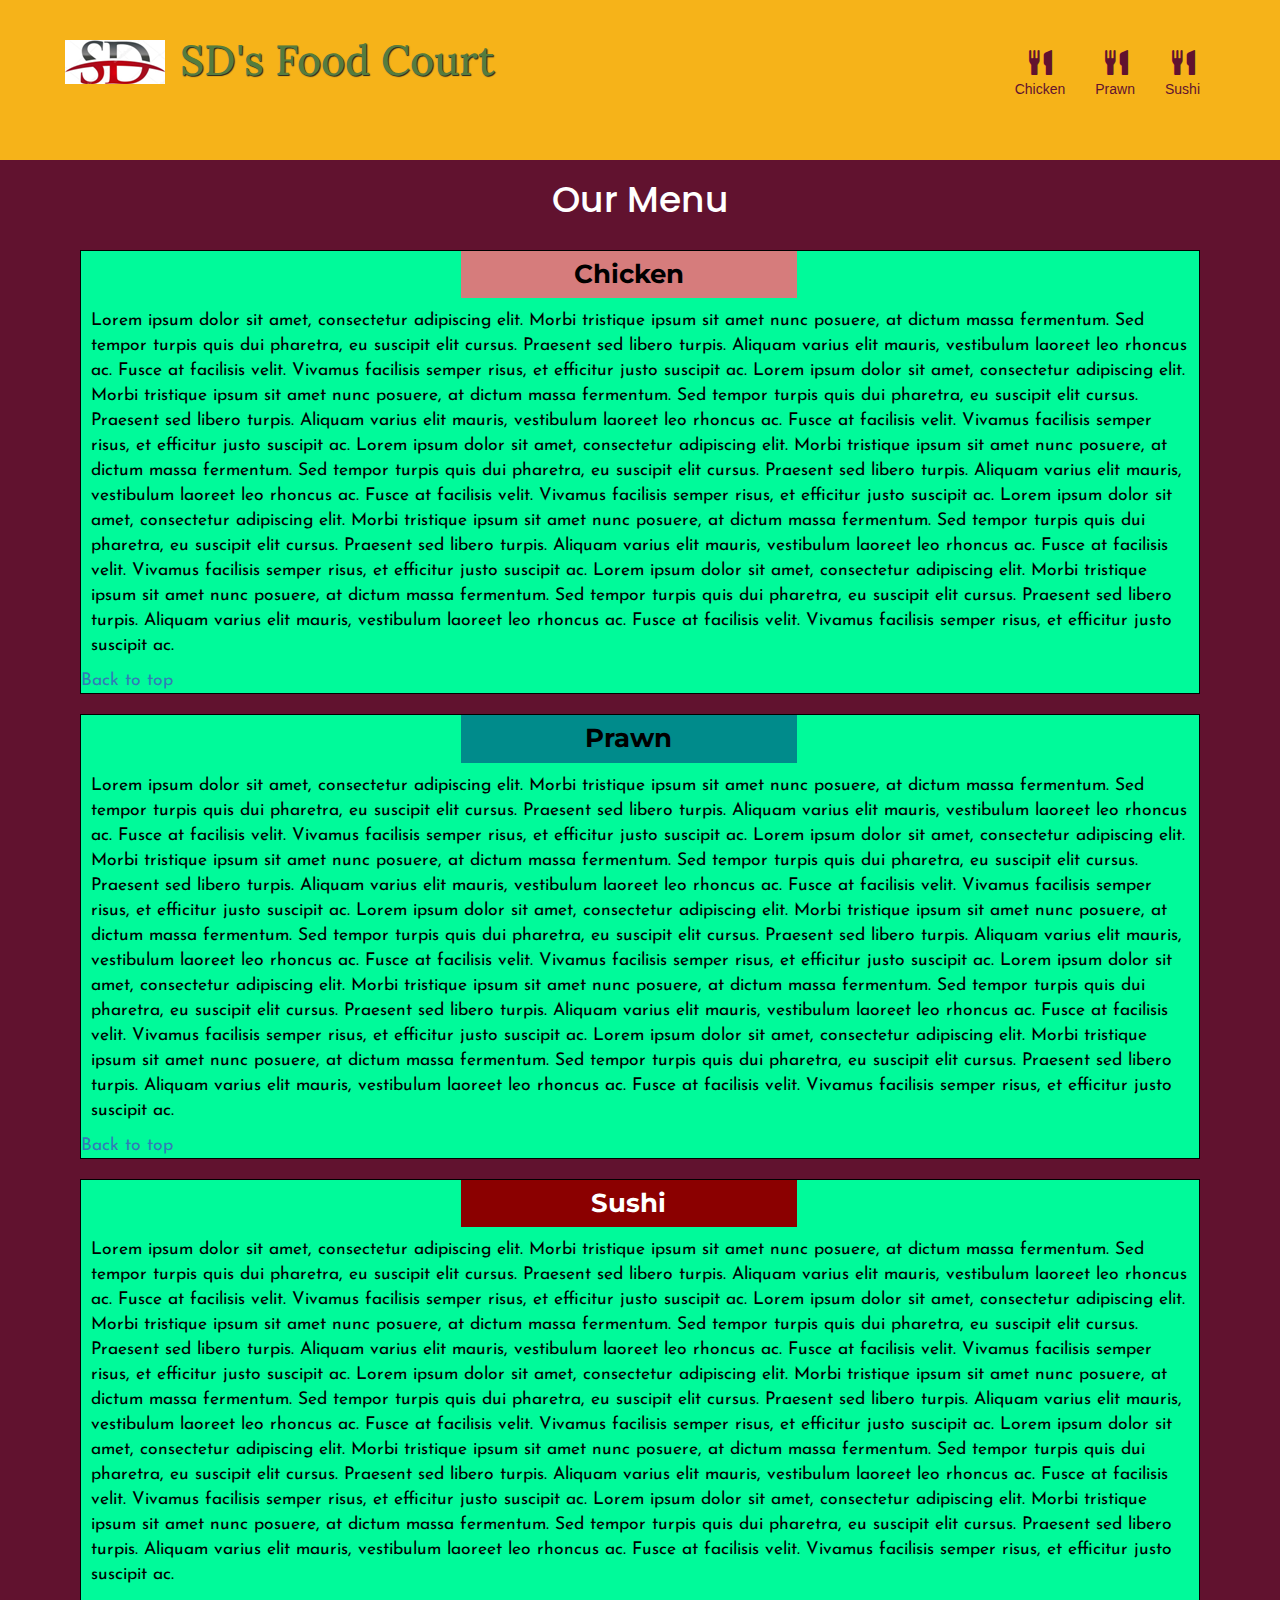
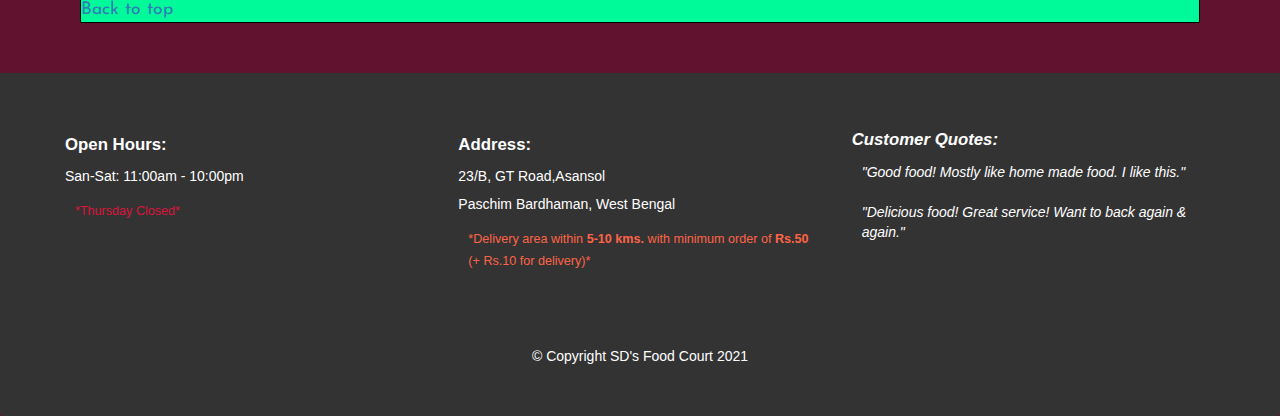
==== JavaScript/index.html @ 8bb0c707 "Solution of module4 assignment" ====
<!DOCTYPE html>
<html>
<head>
	<meta charset="utf-8">
	<meta name="viewport" content="width=device-width, initial-scale=1">
	
	<link rel="stylesheet" href="css/bootstrap.min.css">
    <link rel="stylesheet" href="css/style.css">
    <link rel="preconnect" href="https://fonts.gstatic.com">
	<link href="https://fonts.googleapis.com/css2?family=Montserrat:wght@300;700&family=Poppins:wght@800&family=Yeon+Sung&display=swap" rel="stylesheet">

	<link rel="preconnect" href="https://fonts.gstatic.com">
	<link href="https://fonts.googleapis.com/css2?family=Lora:wght@500&display=swap" rel="stylesheet">

	<link rel="preconnect" href="https://fonts.gstatic.com">
	<link href="https://fonts.googleapis.com/css2?family=Josefin+Sans:wght@500&display=swap" rel="stylesheet">
	
	<title>Assignment solution for module 3</title>
</head>
<body>

<!-- *** Start of Header *** -->	
    <header>
    <nav id="header-nav" class="navbar navbar-default">
      <div class="container">
        <div class="navbar-header">
        	<a href="index.html" class="pull-left visible-md visible-lg">
        		<div id="logo-img" alt="Logo"></div>
        	</a>
          <div class="navbar-brand">
            <a href="index.html"><h1>SD's Food Court</h1></a>
          </div> <!-- END OF .navbar-brand--> 

          <button type="button" class="navbar-toggle collapsed" data-toggle="collapse" data-target="#collapsable-nav" 
          aria-expanded="false">
            <span class="sr-only">Toggle navigation</span>
            <span class="icon-bar"></span>
            <span class="icon-bar"></span>
            <span class="icon-bar"></span>
          </button>
        </div> <!-- END OF .navbar-header-->
        
        <div id="collapsable-nav" class="collapse navbar-collapse">
           <ul id="nav-list" class="nav navbar-nav navbar-right">
            <li>
              <a href="#"><span class="glyphicon glyphicon-cutlery"></span><br class="hidden-xs">Chicken</a>
              <hr class="visible-xs">
            </li>            
            <li>
              <a href="#"><span class="glyphicon glyphicon-cutlery"></span><br class="hidden-xs">Prawn</a>
              <hr class="visible-xs">
            </li>
            <li>
              <a href="#"><span class="glyphicon glyphicon-cutlery"></span><br class="hidden-xs">Sushi</a>
              <hr class="visible-xs">
            </li>

        <!--    <li id="phone" class="hidden-xs">
            	<a href="tel:123-456-789">
            		<span class="glyphicon glyphicon-phone">123-456-789</span>
            	</a>
            	<div>*Food on call*</div>           	
            </li> -->
          </ul> 
        </div> <!-- END OF #collapsable-nav-->
      </div> <!-- END OF .header>container -->
    </nav> <!-- END OF #header-nav-->
  	</header>

  	<!-- <div id="call-btn" class="text-center visible-xs">
  		<a href="call:123-456-789">
  			<span class="glyphicon glyphicon-phone"></span>
  			123-456-789
  		</a>
  	</div> <!-- END OF #call-btn-->
  	<!-- <div id="xs-deliver" class="text-center visible-xs">
  		*Food on call*
  	</div> --> <!-- END OF #xs-deliver-->  

<!-- *** End of Header *** -->

<!-- *** Start of home page/main-content *** -->

  	<!-- <div id="main-content" class="container">
  		<div class="jumbotron">
  			<img src="images/jumbotron_768.jpg" alt="Hotel picture" class="img-responsive visible-xs">
  		</div>
  	</div>  -->

	<h1 class="text-center">Our Menu</h1>

	<div id="main-content" class="row container">
	<div id="chicken-div" class="col-xs-12" >
		<section>
		<div id="chicken">
			Chicken
		</div>
		<p>
			Lorem ipsum dolor sit amet, consectetur adipiscing elit. Morbi tristique ipsum sit amet nunc posuere, at dictum massa fermentum. Sed tempor turpis quis dui pharetra, eu suscipit elit cursus. Praesent sed libero turpis. Aliquam varius elit mauris, vestibulum laoreet leo rhoncus ac. Fusce at facilisis velit. Vivamus facilisis semper risus, et efficitur justo suscipit ac. Lorem ipsum dolor sit amet, consectetur adipiscing elit. Morbi tristique ipsum sit amet nunc posuere, at dictum massa fermentum. Sed tempor turpis quis dui pharetra, eu suscipit elit cursus. Praesent sed libero turpis. Aliquam varius elit mauris, vestibulum laoreet leo rhoncus ac. Fusce at facilisis velit. Vivamus facilisis semper risus, et efficitur justo suscipit ac. Lorem ipsum dolor sit amet, consectetur adipiscing elit. Morbi tristique ipsum sit amet nunc posuere, at dictum massa fermentum. Sed tempor turpis quis dui pharetra, eu suscipit elit cursus. Praesent sed libero turpis. Aliquam varius elit mauris, vestibulum laoreet leo rhoncus ac. Fusce at facilisis velit. Vivamus facilisis semper risus, et efficitur justo suscipit ac. Lorem ipsum dolor sit amet, consectetur adipiscing elit. Morbi tristique ipsum sit amet nunc posuere, at dictum massa fermentum. Sed tempor turpis quis dui pharetra, eu suscipit elit cursus. Praesent sed libero turpis. Aliquam varius elit mauris, vestibulum laoreet leo rhoncus ac. Fusce at facilisis velit. Vivamus facilisis semper risus, et efficitur justo suscipit ac. Lorem ipsum dolor sit amet, consectetur adipiscing elit. Morbi tristique ipsum sit amet nunc posuere, at dictum massa fermentum. Sed tempor turpis quis dui pharetra, eu suscipit elit cursus. Praesent sed libero turpis. Aliquam varius elit mauris, vestibulum laoreet leo rhoncus ac. Fusce at facilisis velit. Vivamus facilisis semper risus, et efficitur justo suscipit ac.
		</p>
		<a href="#top">Back to top</a>
		</section>
	</div> <!-- END OF #chicken-div-->

	<div id="prawn-div" class="col-xs-12" >
		<section>
		<div id="prawn">
			Prawn
		</div>
		<p>
			Lorem ipsum dolor sit amet, consectetur adipiscing elit. Morbi tristique ipsum sit amet nunc posuere, at dictum massa fermentum. Sed tempor turpis quis dui pharetra, eu suscipit elit cursus. Praesent sed libero turpis. Aliquam varius elit mauris, vestibulum laoreet leo rhoncus ac. Fusce at facilisis velit. Vivamus facilisis semper risus, et efficitur justo suscipit ac. Lorem ipsum dolor sit amet, consectetur adipiscing elit. Morbi tristique ipsum sit amet nunc posuere, at dictum massa fermentum. Sed tempor turpis quis dui pharetra, eu suscipit elit cursus. Praesent sed libero turpis. Aliquam varius elit mauris, vestibulum laoreet leo rhoncus ac. Fusce at facilisis velit. Vivamus facilisis semper risus, et efficitur justo suscipit ac. Lorem ipsum dolor sit amet, consectetur adipiscing elit. Morbi tristique ipsum sit amet nunc posuere, at dictum massa fermentum. Sed tempor turpis quis dui pharetra, eu suscipit elit cursus. Praesent sed libero turpis. Aliquam varius elit mauris, vestibulum laoreet leo rhoncus ac. Fusce at facilisis velit. Vivamus facilisis semper risus, et efficitur justo suscipit ac. Lorem ipsum dolor sit amet, consectetur adipiscing elit. Morbi tristique ipsum sit amet nunc posuere, at dictum massa fermentum. Sed tempor turpis quis dui pharetra, eu suscipit elit cursus. Praesent sed libero turpis. Aliquam varius elit mauris, vestibulum laoreet leo rhoncus ac. Fusce at facilisis velit. Vivamus facilisis semper risus, et efficitur justo suscipit ac. Lorem ipsum dolor sit amet, consectetur adipiscing elit. Morbi tristique ipsum sit amet nunc posuere, at dictum massa fermentum. Sed tempor turpis quis dui pharetra, eu suscipit elit cursus. Praesent sed libero turpis. Aliquam varius elit mauris, vestibulum laoreet leo rhoncus ac. Fusce at facilisis velit. Vivamus facilisis semper risus, et efficitur justo suscipit ac.
		</p>
		<a href="#top">Back to top</a>
		</section>
	</div> <!-- END OF #prawn-div-->

	<div id="sushi-div" class="col-xs-12" >
		<section>
		<div id="sushi">
			Sushi
		</div>
		<p>
			Lorem ipsum dolor sit amet, consectetur adipiscing elit. Morbi tristique ipsum sit amet nunc posuere, at dictum massa fermentum. Sed tempor turpis quis dui pharetra, eu suscipit elit cursus. Praesent sed libero turpis. Aliquam varius elit mauris, vestibulum laoreet leo rhoncus ac. Fusce at facilisis velit. Vivamus facilisis semper risus, et efficitur justo suscipit ac. Lorem ipsum dolor sit amet, consectetur adipiscing elit. Morbi tristique ipsum sit amet nunc posuere, at dictum massa fermentum. Sed tempor turpis quis dui pharetra, eu suscipit elit cursus. Praesent sed libero turpis. Aliquam varius elit mauris, vestibulum laoreet leo rhoncus ac. Fusce at facilisis velit. Vivamus facilisis semper risus, et efficitur justo suscipit ac. Lorem ipsum dolor sit amet, consectetur adipiscing elit. Morbi tristique ipsum sit amet nunc posuere, at dictum massa fermentum. Sed tempor turpis quis dui pharetra, eu suscipit elit cursus. Praesent sed libero turpis. Aliquam varius elit mauris, vestibulum laoreet leo rhoncus ac. Fusce at facilisis velit. Vivamus facilisis semper risus, et efficitur justo suscipit ac. Lorem ipsum dolor sit amet, consectetur adipiscing elit. Morbi tristique ipsum sit amet nunc posuere, at dictum massa fermentum. Sed tempor turpis quis dui pharetra, eu suscipit elit cursus. Praesent sed libero turpis. Aliquam varius elit mauris, vestibulum laoreet leo rhoncus ac. Fusce at facilisis velit. Vivamus facilisis semper risus, et efficitur justo suscipit ac. Lorem ipsum dolor sit amet, consectetur adipiscing elit. Morbi tristique ipsum sit amet nunc posuere, at dictum massa fermentum. Sed tempor turpis quis dui pharetra, eu suscipit elit cursus. Praesent sed libero turpis. Aliquam varius elit mauris, vestibulum laoreet leo rhoncus ac. Fusce at facilisis velit. Vivamus facilisis semper risus, et efficitur justo suscipit ac.
		</p>
		<a href="#top">Back to top</a>
		</section>
	</div> <!-- END OF #sushi-div-->
	</div> <!-- END OF .row-->

<!-- *** End of Home page/main-content *** -->


<!--- *** Start of Footer *** -->
<footer class="panel-footer">
	<div class="container">
		<div class="row">
			<section id="hours" class="col-sm-4">
				<span>Open Hours:</span> <br>
				San-Sat: 11:00am - 10:00pm<br>
				<p>*Thursday Closed*</p><br>
				<hr class="visible-xs">
			</section>
			<section id="address" class="col-sm-4">
				<span>Address:</span> <br>
				23/B, GT Road,Asansol<br>
				Paschim Bardhaman, West Bengal<br>
				<p>*Delivery area within <b>5-10 kms.</b> with minimum order of <b>Rs.50</b> (+ Rs.10 for delivery)*</p><br>
				<hr class="visible-xs">
			</section>
			<section id="testimonials" class="col-sm-4">
				<span>Customer Quotes:</span> <br>
				<p>"Good food! Mostly like home made food. I like this."</p>
				<p>"Delicious food! Great service! Want to back again & again."</p>
			</section>
		</div> <!-- END OF .panel-footer>row -->
		<div class="text-center">&copy; Copyright SD's Food Court 2021</div>
	</div> <!-- END OF .panel-footer>container -->
</footer> <!-- END OF .panel-footer-->


<!--- *** End of Footer *** -->
	<script src="js/jquery-3.5.1.min.js"></script>
	<script src="js/bootstrap.min.js"></script>
  	<script src="js/script.js"></script>
</body>
</html>
---- JavaScript/css/style.css ----
/* Base Styles */

* {
	box-sizing: border-box;
}

body {
	background-image: url("background.jpg");
	background-color: #61122f;

}

.text-center{
	text-align: center;
	color: #fff;
}

/*** HEADER ***/

.navbar-header button.navbar-toggle, .navbar-header .icon-bar {
  border: 1px solid #61122f;
}
.navbar-header button.navbar-toggle {
  clear: both;
  margin-top: -30px;
}
.navbar-brand {
  font-size: 2em;
  border: 0 0 10px 10px;
  color: #FFFFFF;
  font-family: 'Yeon Sung', cursive;
}

#header-nav {
  border: 0;
  background-color: #F6B319;
  color: #FFFFFF;
  border-radius: 0;
}

.nav-header {
  background-color: #FFFFFF;
}

.nav-brand {
  color: #FFFFFF;
  font-size: 1.5em;
}

#nav-list {
  color: white;
}

hr {
  border-color: white;
}

.item {
  color: white;
  font-size: 1.2em;
  text-align: center;
}

#logo-img{
	background: url(../images/logo.png) no-repeat;
	height: 100px;
	width: 100px;
	margin: 20px 15px 0 0;
}

.navbar-brand{
	padding-top: 25px;
}

.navbar-brand h1{
	font-family: 'Lora', serif;
	color: #557c3e;
	font-size: 1.5em;
	text-transform: capitalize;	
	text-shadow: 1px 1px 1px #222;
	margin-top: 0;
	margin-bottom: 0;
	line-height: 0.75;
}

.navbar-brand a:hover, .navbar-brand a:focus{
	text-decoration: none;
}

#nav-list{
	margin-top: 15px;
}

#nav-list a{
	color: #61122f;
	text-align: center;
}

#nav-list a:hover{
	background-color: #e7e7e7;
}

#nav-list a span{
	font-size: 1.8em;
}

#phone{
	margin-top: 5px;
}

#phone a{ /*Phone number*/
	text-align: right;
	padding-bottom: 0;
}

#phone div{ /*Food on call*/
	text-align: right;
	color: #557c3e;
}


/*** END OF HEADER ***/

/*** HOME PAGE ***/

/* .container .jumbotron{
	padding: 0;
	box-shadow: 0 0 50px #3f0c1f;
	border: 2px solid black;
} */

h1 {
	font-family: 'Poppins', sans-serif;
	color: #000000;
}

p {
	padding: 10px;
	margin: 0;
}

.container {
	border: none;
	margin-left: auto;
	margin-right: auto;
	margin-top: 10px;
	margin-bottom: 10px;
	padding: 10px;
}

#chicken-div>section, #prawn-div>section, #sushi-div>section {
	border:	1px solid black;
	background-color: #00fa9a;
	width: 100%;
	height: auto;
	font-family: 'Josefin Sans', sans-serif;
	font-size: 125%;
	color: black;
	position: relative;
	overflow: auto;
}

#chicken, #prawn, #sushi {
	
	text-align: center;
	width: 30%;
	margin-left: 34%;
	font-family: 'Montserrat', sans-serif;
	font-weight: bold;
	font-size: 150%;
	margin-bottom: 0;
	margin-top: 0;
	padding: 5px;
	background-color: #D67C7C;
}

#prawn {
	background-color: #008b8b;
}

#sushi {
	background-color: #8B0000;
	color: white;
}

#chicken-div {
  margin-bottom: 10px;
  margin-top: 10px;
}

#prawn-div {
  margin-bottom: 10px;
  margin-top: 10px;
}

#sushi-div {
  margin-bottom: 10px;
  margin-top: 10px;
}

/*** END OF HOME PAGE ***/


/*** Start of footer ***/

.panel-footer{
	margin-top: 30px;
	padding-top: 35px;
	padding-bottom: 30px;
	background-color: #333;
	border-top: 0;
	color: white;
}

.panel-footer div.row{
	margin-bottom: 35px;
}

#hours, #address{
	line-height: 2;
}

#hours>span, #address>span, #testimonials>span{
	font-weight: bold;
	font-size: 1.2em;
}

#hours>p, #address p{
	color: #dc143c;
	font-size: .9em;
	line-height: 1.8em;
}

#address p{
	color: #ff6347;
}

#testimonials{
	font-style: italic;
}

#testimonials p:nth-child(2){
	margin-top: 25px;
}
/*** End of Footer ***/

/*** Medium Devices ***/
@media(min-width: 992px) and (max-width: 1199px){

}

/*** Extra small devices ***/
@media(max-width: 767px){
	.navbar-brand{
		padding-top: 15px;
		height: 80px;
	}

	.navbar-brand h1{
		padding-top: 10px;
		font-size: 8vw;
	}

	#call-btn{
		font-size: 1.5em;
		display: block;
		margin: 0 20px;
		padding: 10px;
		border: 2px solid #fff;
		background-color: #F6B319;
		color: #61122f;
	}

	#xs-deliver{
		margin-top: 5px;
		font-size: 1.2em;
		letter-spacing: 0.1em;
		text-transform: capitalize;
	}

	.panel-footer section{
		margin-bottom: 35px;
		text-align: center;
	}
	.panel-footer section:nth-child(3){
		margin-bottom: 0;
	}

	.panel-footer hr{
		width: 100%;
	}
}

/*** Super extra small devices (e.g. moto G4, ihone 4 etc.) ***/

@media(max-width: 480px){
	#chicken, #prawn, #sushi{
		font-size: 5vw;
	}

	.navbar-brand h1{
		padding-top: 5px;
		font-size: 10vw;
	}

}
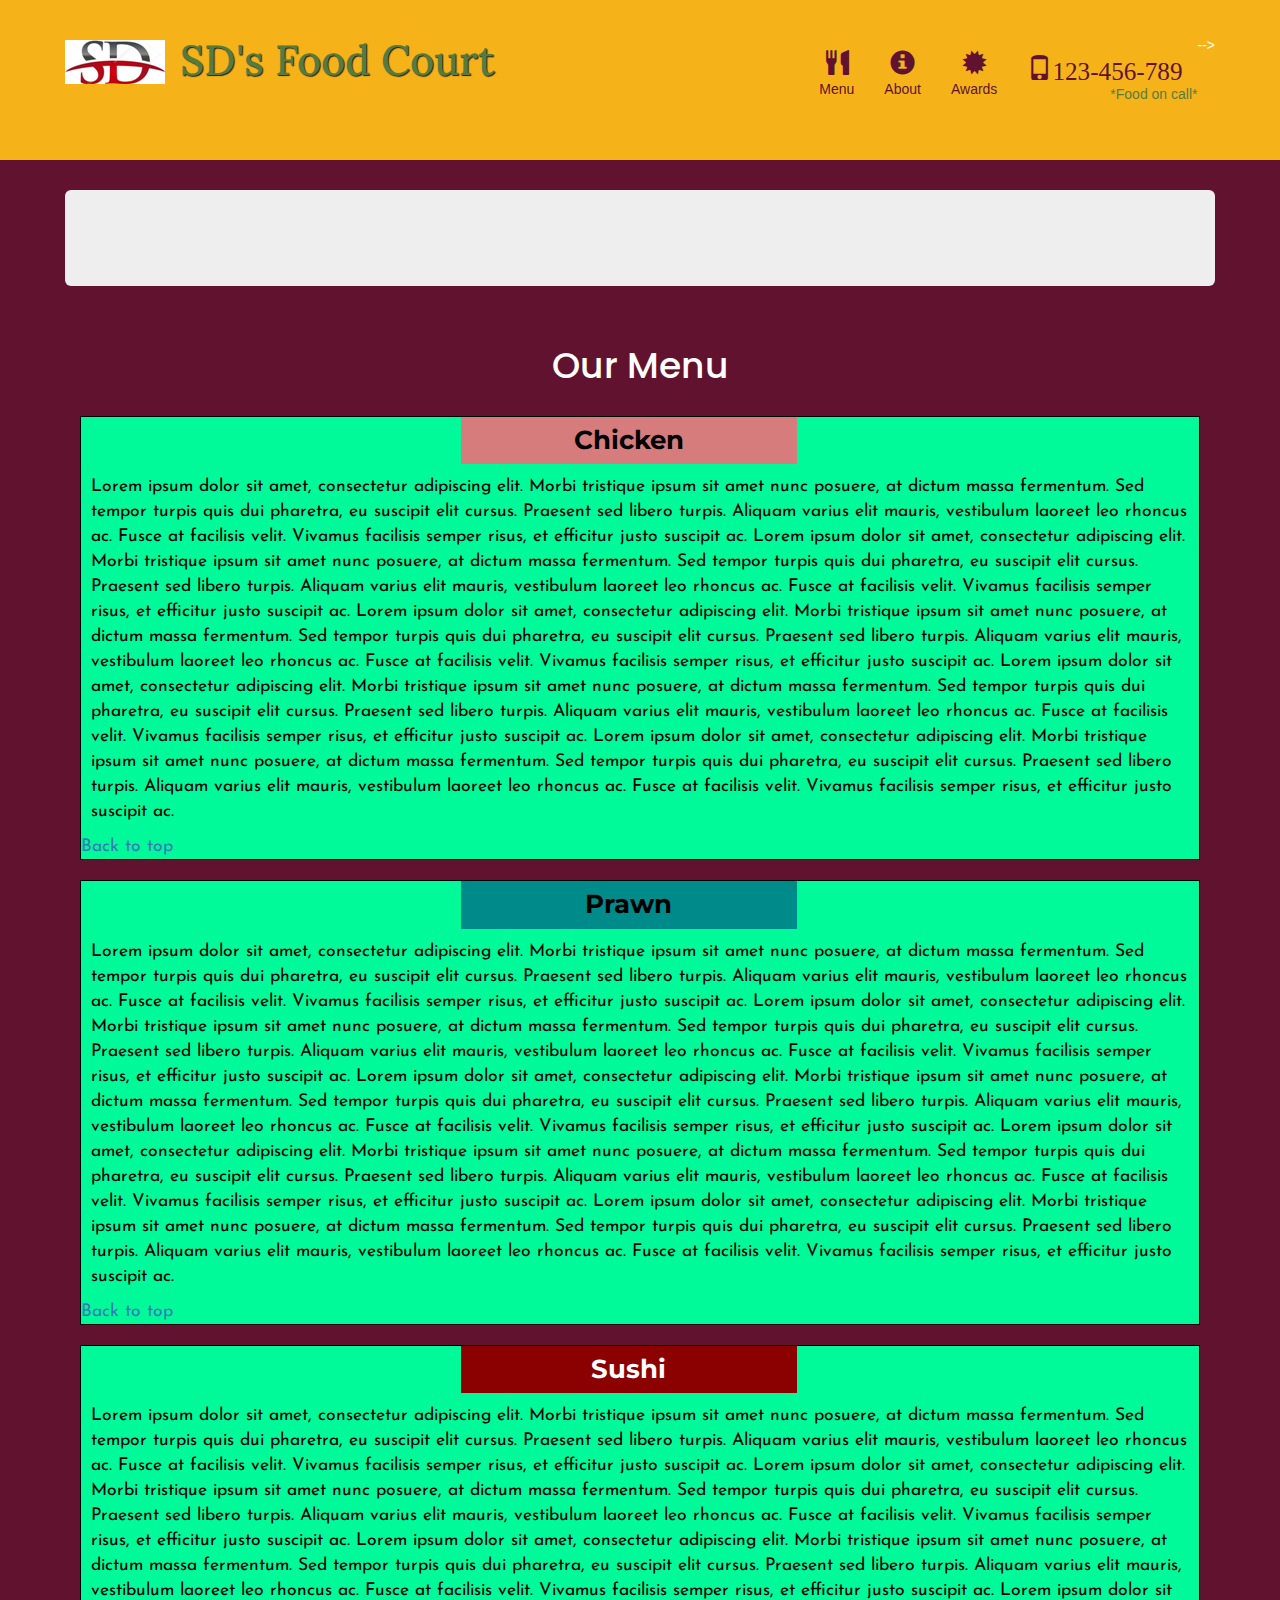
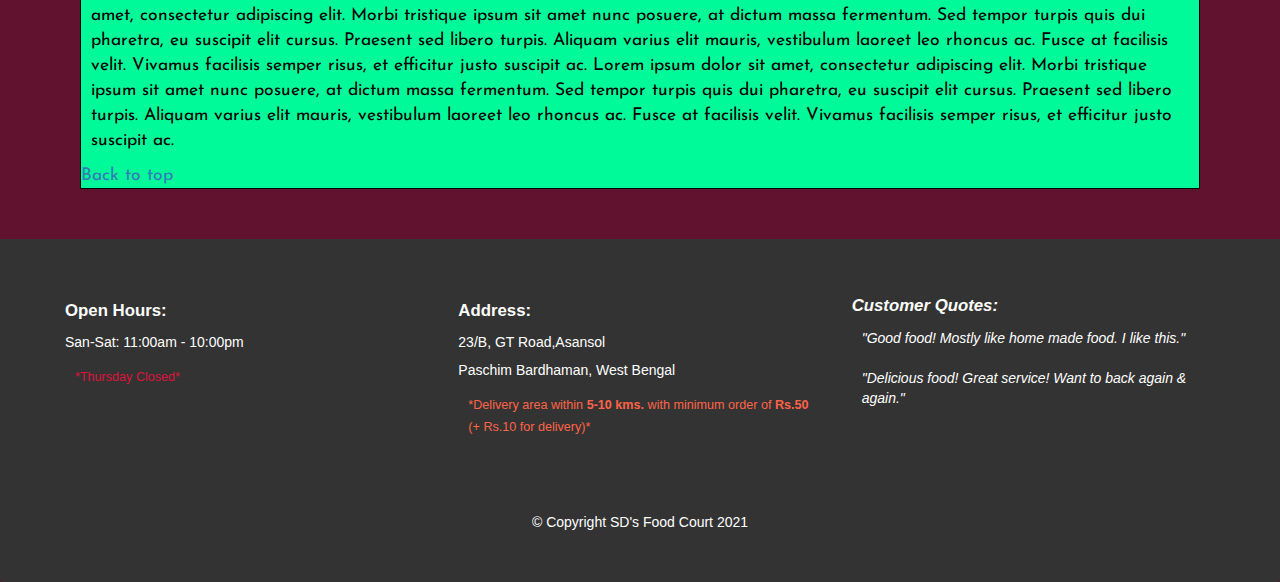
==== commit bfa133d0: "Solution of module5 assignment" ====
--- a/JavaScript/index.html
+++ b/JavaScript/index.html
@@ -43,19 +43,19 @@
         <div id="collapsable-nav" class="collapse navbar-collapse">
            <ul id="nav-list" class="nav navbar-nav navbar-right">
             <li>
-              <a href="#"><span class="glyphicon glyphicon-cutlery"></span><br class="hidden-xs">Chicken</a>
+              <a href="#"><span class="glyphicon glyphicon-cutlery"></span><br class="hidden-xs">Menu</a>
               <hr class="visible-xs">
             </li>            
             <li>
-              <a href="#"><span class="glyphicon glyphicon-cutlery"></span><br class="hidden-xs">Prawn</a>
+              <a href="#"><span class="glyphicon glyphicon-info-sign"></span><br class="hidden-xs">About</a>
               <hr class="visible-xs">
             </li>
             <li>
-              <a href="#"><span class="glyphicon glyphicon-cutlery"></span><br class="hidden-xs">Sushi</a>
+              <a href="#"><span class="glyphicon glyphicon-certificate"></span><br class="hidden-xs">Awards</a>
               <hr class="visible-xs">
             </li>
 
-        <!--    <li id="phone" class="hidden-xs">
+        	 <li id="phone" class="hidden-xs">
             	<a href="tel:123-456-789">
             		<span class="glyphicon glyphicon-phone">123-456-789</span>
             	</a>
@@ -67,25 +67,25 @@
     </nav> <!-- END OF #header-nav-->
   	</header>
 
-  	<!-- <div id="call-btn" class="text-center visible-xs">
+  	<div id="call-btn" class="text-center visible-xs">
   		<a href="call:123-456-789">
   			<span class="glyphicon glyphicon-phone"></span>
   			123-456-789
   		</a>
   	</div> <!-- END OF #call-btn-->
-  	<!-- <div id="xs-deliver" class="text-center visible-xs">
+  	<div id="xs-deliver" class="text-center visible-xs">
   		*Food on call*
-  	</div> --> <!-- END OF #xs-deliver-->  
+  	</div> <!-- END OF #xs-deliver-->  
 
 <!-- *** End of Header *** -->
 
 <!-- *** Start of home page/main-content *** -->
 
-  	<!-- <div id="main-content" class="container">
+  	<div id="main-content" class="container">
   		<div class="jumbotron">
   			<img src="images/jumbotron_768.jpg" alt="Hotel picture" class="img-responsive visible-xs">
   		</div>
-  	</div>  -->
+  	</div>  
 
 	<h1 class="text-center">Our Menu</h1>
 
